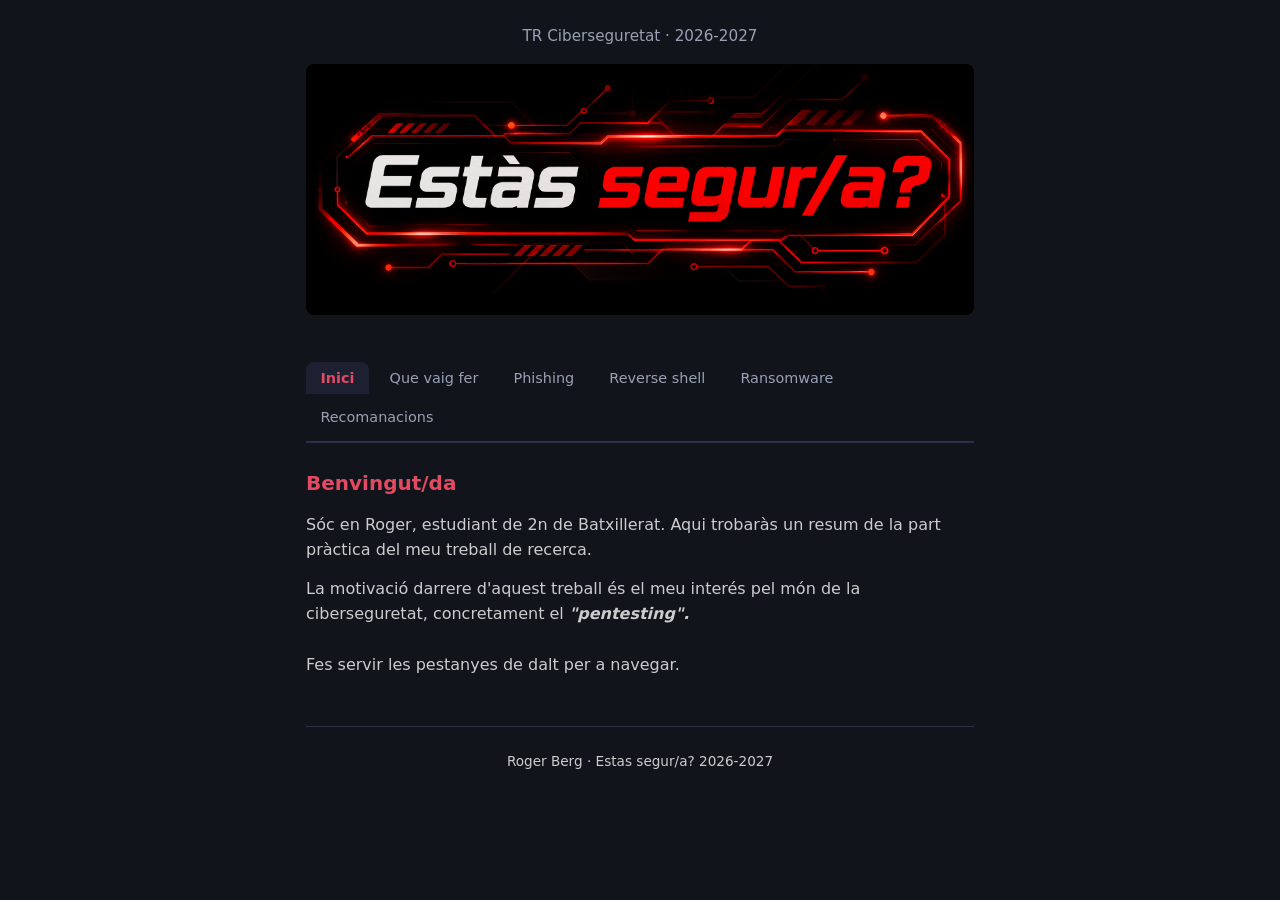
==== index.html @ d65637b3 "Update index.html" ====
<!DOCTYPE html>
<html lang="es">
<head>
  <meta charset="UTF-8">
  <meta name="viewport" content="width=device-width, initial-scale=1.0">
  <title>Estas segur/a?</title>
  <link rel="stylesheet" href="styles.css">
</head>
<body>
  <header>
    <p class="subtitulo"> TR Ciberseguretat · 2026-2027</p>
    <!--<h1><u>Estas segur/a?</u></h1>-->
    <a href="#inici" class="logo-inici">
      <img src="¿Estàs segur_a_.png" alt="Estàs segur/a? - Inici">
    </a>
  </header>

  <nav class="tabs" aria-label="Pestañas">
    <button class="tab activo" data-tab="inici">Inici</button>
    <button class="tab" data-tab="que">Que vaig fer</button>
    <button class="tab" data-tab="phishing">Phishing</button>
    <button class="tab" data-tab="rev">Reverse shell</button>
    <button class="tab" data-tab="ransom">Ransomware</button>
    <button class="tab" data-tab="recomano">Recomanacions</button>
  </nav>

  <main>
    <section id="inici" class="panel activo">
      <h2>Benvingut/da</h2>
      <p>Sóc en Roger, estudiant de 2n de Batxillerat. Aqui trobaràs un resum de la part pràctica del meu treball de recerca.</p>
      <p>La motivació darrere d'aquest treball és el meu interés pel món de la ciberseguretat, concretament el <i><b>"pentesting".</b></i></p>
      <br>
      <p>Fes servir les pestanyes de dalt per a navegar.</p>
    </section>

    <section id="que" class="panel">
      <h2>Que vaig fer?</h2>
      <p>Abans de començar el treball de recerca vaig estar utilitzat diverses distribucions de Linux en mode <i><b>"live boot"</b></i>. Les meves primeres distribucions van ser Kali i Parrot, les quals tenen un gran renom en el món de la ciberseguretat, però finalment, vaig decidir instalar Arch com a sistema operatiu natiu a un ordinador.</p>
      <br>
      <p>Una vegada començat el treball, vaig fer una extensa recerca sobre diferents vulnerabilitats i <i><b>malwares</b></i> per a analitzar en el meu propi equip d'una forma controlada.</p>
      <p>Al realitzar les proves en els meus dispositius personals, la meva màxima prioritat era conèixer l'avast de les eines utilitzades</p>
      <!-- <img src="imagenes/foto.jpg" alt="Descripción"> -->
    </section>

    <section id="phishing" class="panel">
      <h2>Phishing</h2>
      <p>El <b><i>phishing</i></b> és un tipus de cibertac amb moltes variants. Totes elles tenen el mateix vector d'atac: l'enginyeria social.</p>
      <p>Aquest tipus de ciberatac es pot realitzar mitjançant correu electrònic, <b><i>SMS</i></b>... L'objectiu de l'atacant sol ser induïr a l'usuari mitjançant manipulacions a entrar dins d'un enllaç, descarregar arxius...</p>
      <br>
      <p>Aquesta auditoria va ser l'espina central del meu <b><i>TR</i></b>, ja que, tant l'introducció dels arxius a la màquina víctima com l'inducció a l'usuari per que proporcionés les seves credencials les vaig fer mitjançant <b><i>phishing</i></b> per correu electrònic. </p>
      <p>L'exemple més clar de <b><i>phishing</i></b>, però, és el del panell d'inici de sessió. És per aixó que vaig fer una recerca d'eines que em permetéssin fer aquest tipus d'auditories d'una forma fàcil. Gràcies a aquesta recerca vaig trobar l'eina <b><i>Zphisher</i></b>.</p>
      <img src="imgPhishing01.png" alt="foto-phishing-1" class="foto-prova"> 
      <p>Aquesta eina permet desplegar temporalment una pàgina web que imiti el panell d'inici de sessió de diferents pàgines web bancàries, de reds socials... L'objectiu principal d'aquesta eina és la recolecció de credencials, però, a més d'aixó, l'eina també és capaç d'agafar la direcció <b><i>IPv4</i></b> de l'usuari, cosa que permet la geolocalització de la màquina víctima si aquesta s'introdueix a qualsevol pàgina web com "<b><i>IP Tracker</i></b>".</p>        
      <img src="imgPhishing02.png" alt="foto-phishing-2" class="foto-prova"> 
    </section>


    
    <section id="rev" class="panel">
      <h2>Reverse shell</h2>  
      <p>Per a aquesta auditoria vaig infectar el meu equip personal amb una <b><i>reverse shell</i></b>. Aquesta va estar programada exclusivament en python i per a programar-la em vaig basar en un video del "<b><i>S4vitar</i></b>" però una vegada acabada, vaig pensar en possibles modificacions pel programa. En aquell moment se'm va ocòrrer la idea de fer que, a part d'enviar una connexió a la màquina atacant, que el programa recavés informació de l'equip infectat com ara el <b><i>SO</i></b>, la versió d'aquest, l'arquitectura del processador...</p>
      <p>Durant l'auditoria em vaig trobar amb diversos problemes, entre els quals estàven l'antivirus de Windows, i la limitació que pateix i patia el programa per a operar fora de xarxes locals.</p>
      <br>
      <p>L'infecció era bastant senzilla, una vegada l'usuari obria el programari maliciós, l'arxiu feia enviar una connexió cap a la màquina atacant, la direcció <b><i>IP</i></b> de la qual estava <b><i>hardcoded</i></b>. Una vegada establerta la connexió, l'equip enviava a la màquina víctima l'informació esmentada al paràgraf anterior i obria una consola <b><i>cmd</i></b> en segon plà la qual podia se controlada amb màxims privilegis per la màquina atacant.</p>
    </section>

    <section id="ransom" class="panel">
      <h2>Ransomware</h2>
      <p>Aquesta auditoria va consistir en una infecció al meu propi equip mitjançant una versió educativa d'un <b><i>ransomware</i></b> la qual apuntava a una ruta concreta i una extensió d'arxiu específica. Es van prendre tals mesures de seguretat ja que la màquina víctima va ser el meu propi ordinador.</p>
      <img src="imgRansom.png" alt="foto-ransom-1" class="foto-prova"> 
      <br>
      <p>Els objectius d'aquesta auditoria van ser els següents:</p>
      <ol>
          <li style="margin-left: 30px;">Comprovar la dificultat de la creació d'un <b><i>ransomware</i></b></li>
          <li style="margin-left: 30px;">Analitzar l'impacte d'un <b><i>ransomware</i></b></li>
          <li style="margin-left: 30px;">Analitzar algun sistema de protecció contra <b><i>ransomware</i></b> i altres tipus de <b><i>malware</i></b></li>
      </ol>
      <br>
      <p>Una vegada executat l'arxiu, al ser una versió educativa que no pretenia ser una còpia exacta d'un <b><i>ransomware</i></b> real, l'arxiu demanava mitjançant un <b><i>input</i></b> de tipus <b><i>string</i></b> la ruta absoluta dels arxius a encriptar.</p>
      <p>Al introduïr la ruta absoluta dels arxius a encriptar, l'arxiu procedia a crear nous arxius amb el contingut dels antics encriptat i eliminava els arxius originals i, seguidament, proporcionava la <b><i>key</i></b> per consola per a poder revertir el procés posteriorment.</p>
     <img src="imgRansom2.png" alt="foto-ransom-2" class="foto-prova"> 
     <p>Avans de realitzar l'auditoria vaig preparar l'entorn amb la carpeta objectiu i diversos arxius amb extensió "<b><i>.txt</i></b>" en els que havia contrasenyes(falses) i altres continguts suposadament privats.</p>
     <img src="imgRansom3.png" alt="foto-ransom-3" class="foto-prova"> 
     <p>Finalment, al acabar tot el procés, quedava l'arxiu "<b><i>.txt.locked</i></b>" el qual contenia una cadena de caràcters il·legible degut al xifrat simètric "<b><i>fernet</i></b>".</p>
     <img src="imgRansom4.png" alt="foto-ransom-4" class="foto-prova"> 
    </section>

    <section id="recomano" class="panel">
      <h2>Què recomano</h2>
      <ul>
        <li>Contrasenyes</li>
          <ol>
            <li style="margin-left: 30px;">Utilitzar contrasenyes robustes</li>
            <li style="margin-left: 30px;">Canviar cada cert temps les teves contrasenyes</li>
            <li style="margin-left: 30px;">Utilitzar gestors de contrasenyes. (EL DE GOOGLE NO!)</li>
            <li style="margin-left: 30px;">Activar el 2FA</li>
          </ol>
      </ul>
    </section>
  </main>

  <footer>
    <p>Roger Berg · Estas segur/a? 2026-2027</p>
  </footer>

  <script src="script.js"></script>
</body>
</html>
---- styles.css ----
* { box-sizing: border-box; margin: 0; padding: 0; }

body {
  font-family: system-ui, sans-serif;
  background: #12141c;
  color: #ece8e1;
  line-height: 1.6;
  padding: 1.5rem 1rem 2rem;
  max-width: 700px;
  margin: 0 auto;
}

header { text-align: center; margin-bottom: 1.5rem; }
h1 { font-size: 1.8rem; margin-top: 0.2rem; }
.subtitulo { color: #9aa0b4; font-size: 0.95rem; }

.tabs {
  display: flex;
  flex-wrap: wrap;
  gap: 0.4rem;
  margin-bottom: 1.5rem;
  border-bottom: 2px solid #2a3148;
  padding-bottom: 0.5rem;
}

.tab {
  background: transparent;
  border: none;
  color: #9aa0b4;
  font-size: 0.9rem;
  padding: 0.5rem 0.9rem;
  border-radius: 8px 8px 0 0;
  cursor: pointer;
  font-family: inherit;
}

.tab:hover { color: #e24a62; background: #1c2030; }
.tab.activo { background: #1c2030; color: #e24a62; font-weight: 600; }

.panel { display: none; }
.panel.activo { display: block; }

h2 { font-size: 1.25rem; color: #e24a62; margin-bottom: 0.8rem; }
p, li { color: #ccc; }
p + p { margin-top: 0.8rem; }
ul { padding-left: 1.3rem; }
li { margin-bottom: 0.5rem; }
img { max-width: 100%; border-radius: 8px; margin: 1rem 0; }

.resultados {
  display: flex;
  flex-wrap: wrap;
  gap: 1rem;
  margin-top: 1rem;
}

.caja {
  background: #1c2030;
  border-radius: 10px;
  padding: 1.2rem;
  flex: 1;
  min-width: 140px;
  text-align: center;
}

.numero {
  display: block;
  font-size: 2rem;
  font-weight: 700;
  color: #e24a62;
  margin-bottom: 0.3rem;
}

.caja p { font-size: 0.85rem; color: #aaa; }

footer {
  text-align: center;
  margin-top: 3rem;
  padding-top: 1.5rem;
  border-top: 1px solid #2a3148;
  color: #777;
  font-size: 0.85rem;
}

.foto-prova {
  width:500px;
  height:auto;
  border-radius:5%;
  object-fit: cover;
}

@media (max-width: 500px) {
  .resultados { flex-direction: column; }
  .tab { font-size: 0.8rem; padding: 0.4rem 0.6rem; }
}
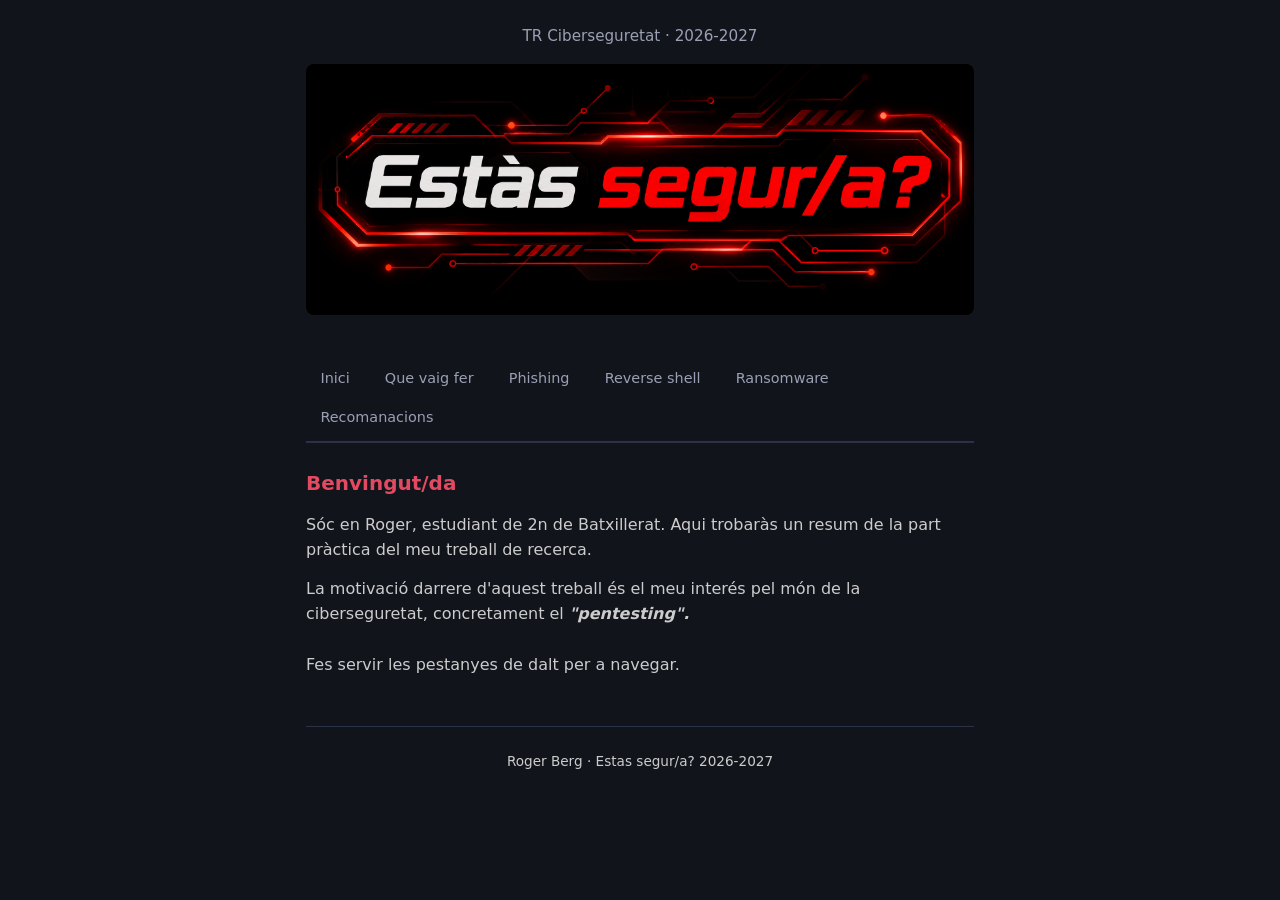
==== commit e232c35f: "Update index.html" ====
--- a/index.html
+++ b/index.html
@@ -10,7 +10,7 @@
   <header>
     <p class="subtitulo"> TR Ciberseguretat · 2026-2027</p>
     <!--<h1><u>Estas segur/a?</u></h1>-->
-    <a href="#inici" class="logo-inici">
+    <a href="#inici" class="logo-inici" data-tab:"inici">
       <img src="¿Estàs segur_a_.png" alt="Estàs segur/a? - Inici">
     </a>
   </header>
@@ -25,7 +25,7 @@
   </nav>
 
   <main>
-    <section id="inici" class="panel activo">
+    <section id="inici" class="panell actiu">
       <h2>Benvingut/da</h2>
       <p>Sóc en Roger, estudiant de 2n de Batxillerat. Aqui trobaràs un resum de la part pràctica del meu treball de recerca.</p>
       <p>La motivació darrere d'aquest treball és el meu interés pel món de la ciberseguretat, concretament el <i><b>"pentesting".</b></i></p>
--- a/styles.css
+++ b/styles.css
@@ -35,10 +35,10 @@
 }
 
 .tab:hover { color: #e24a62; background: #1c2030; }
-.tab.activo { background: #1c2030; color: #e24a62; font-weight: 600; }
+.tab.actiu { background: #1c2030; color: #e24a62; font-weight: 600; }
 
 .panel { display: none; }
-.panel.activo { display: block; }
+.panel.actiu { display: block; }
 
 h2 { font-size: 1.25rem; color: #e24a62; margin-bottom: 0.8rem; }
 p, li { color: #ccc; }
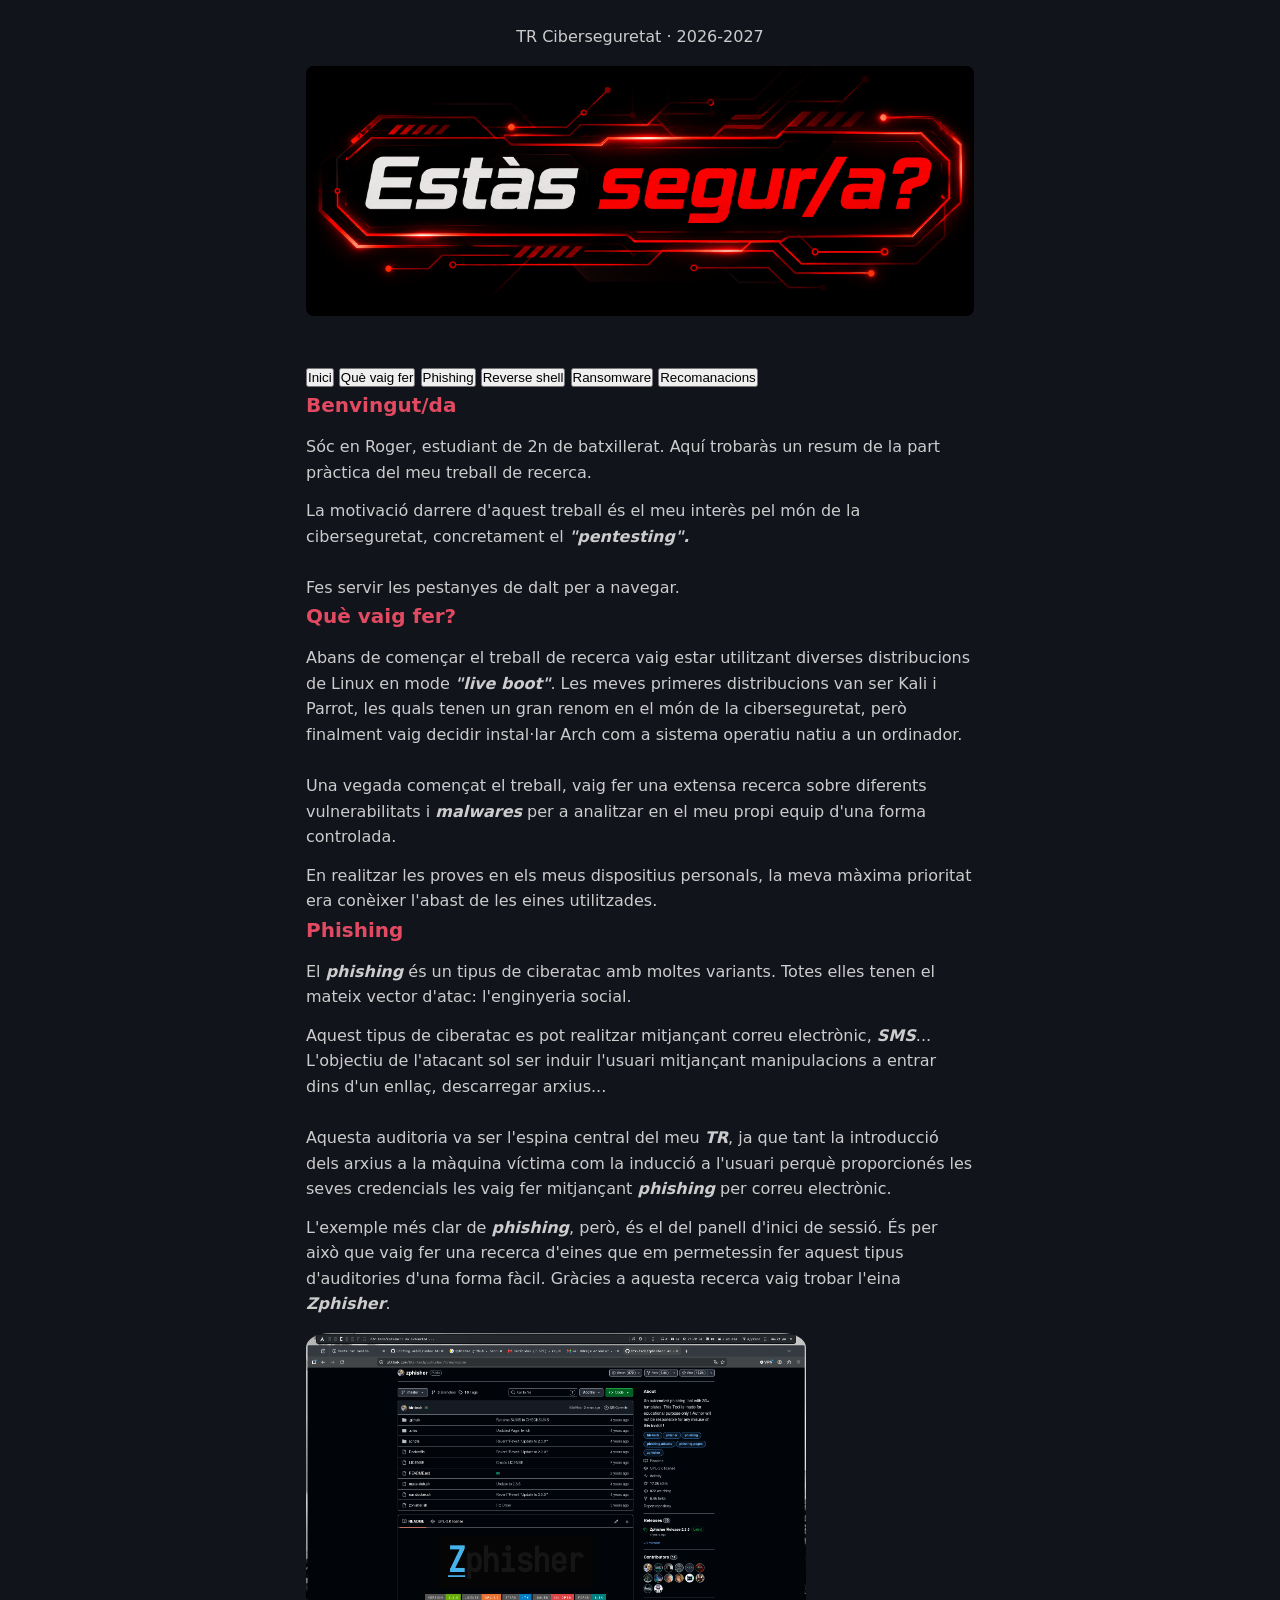
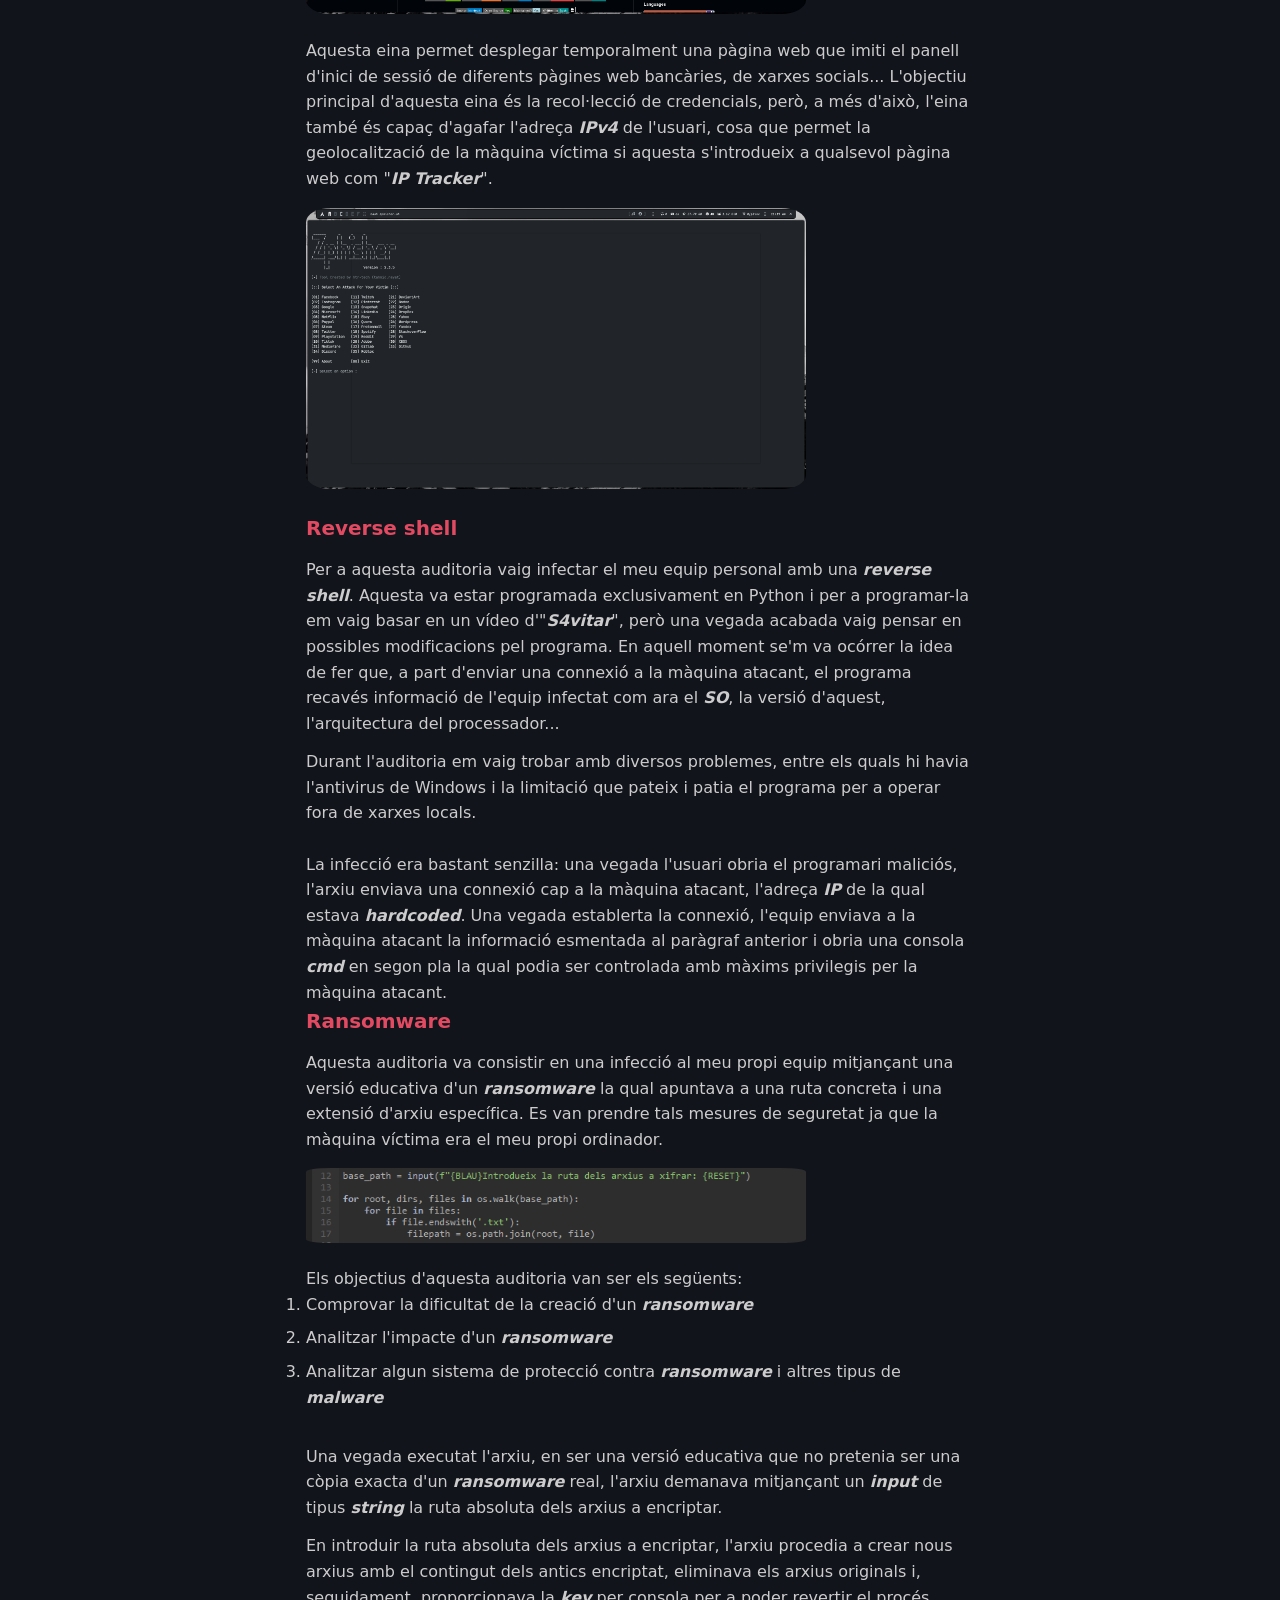
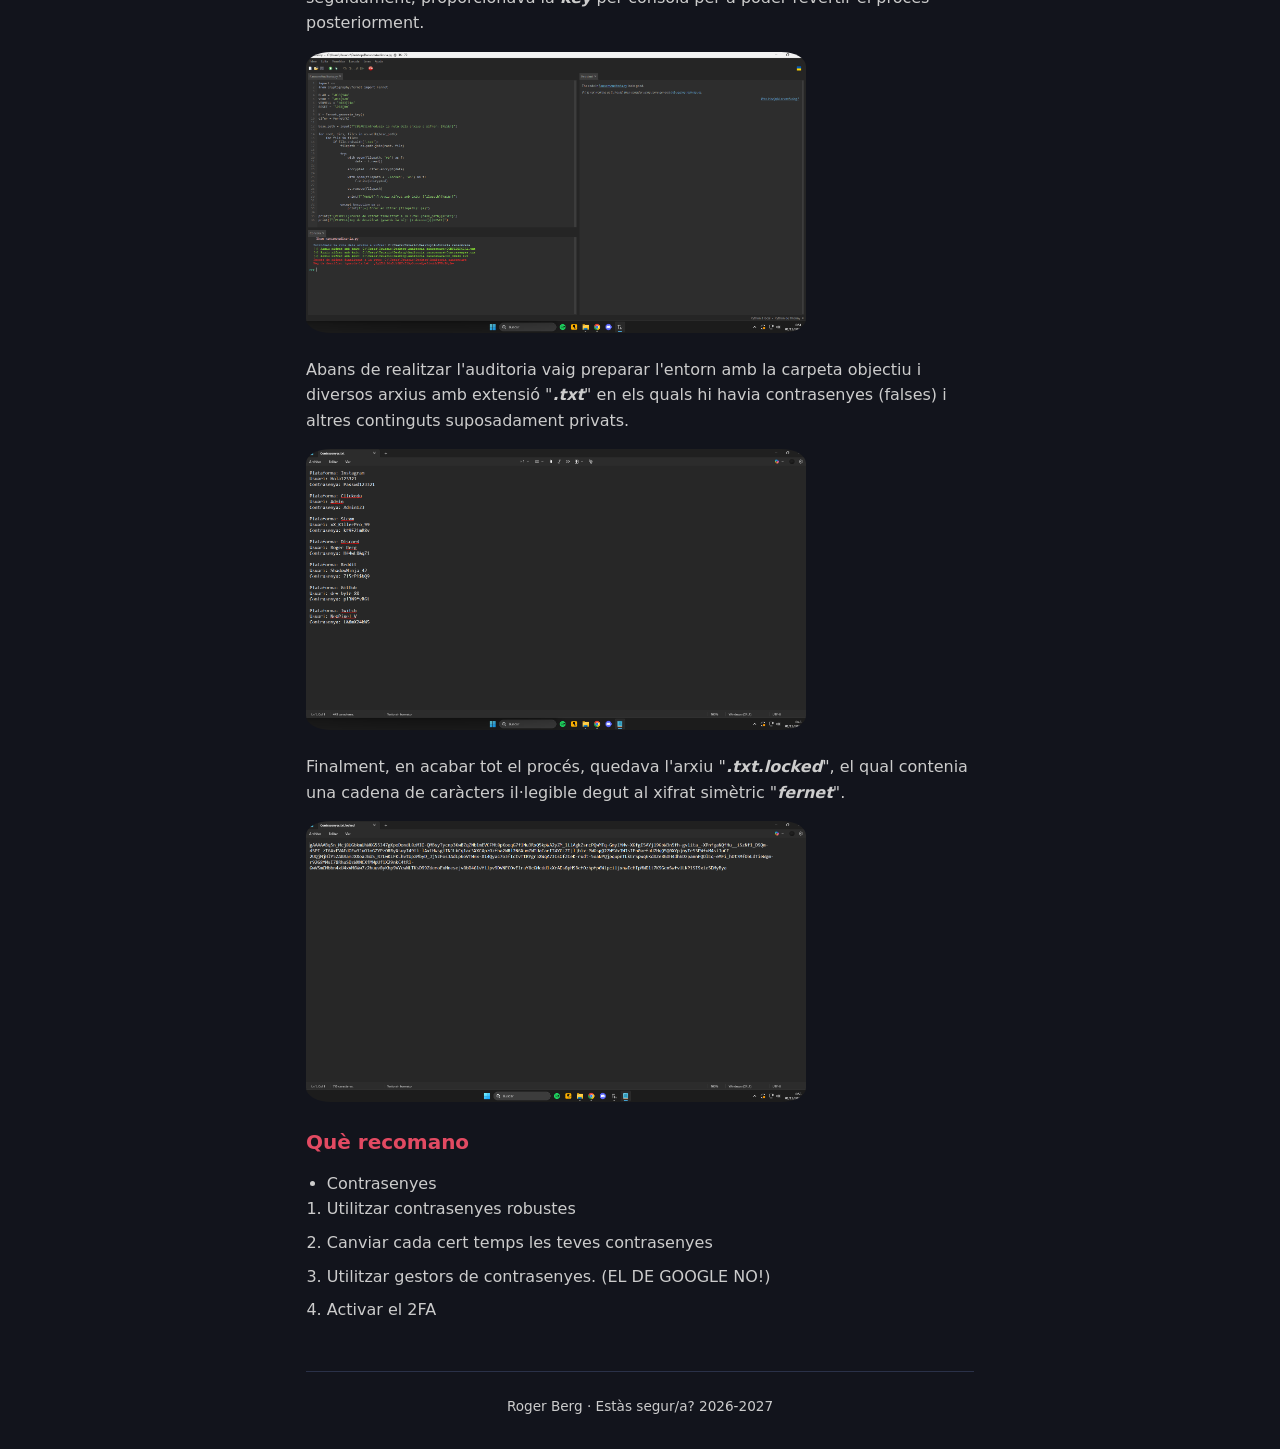
==== commit 28d0fdfa: "Update index.html" ====
--- a/index.html
+++ b/index.html
@@ -1,106 +1,103 @@
 <!DOCTYPE html>
-<html lang="es">
+<html lang="ca">
 <head>
   <meta charset="UTF-8">
   <meta name="viewport" content="width=device-width, initial-scale=1.0">
-  <title>Estas segur/a?</title>
+  <title>Estàs segur/a?</title>
   <link rel="stylesheet" href="styles.css">
 </head>
 <body>
   <header>
-    <p class="subtitulo"> TR Ciberseguretat · 2026-2027</p>
-    <!--<h1><u>Estas segur/a?</u></h1>-->
-    <a href="#inici" class="logo-inici" data-tab:"inici">
+    <p class="subtitol">TR Ciberseguretat · 2026-2027</p>
+    <a href="#inici" class="logo-inici" data-tab="inici">
       <img src="¿Estàs segur_a_.png" alt="Estàs segur/a? - Inici">
     </a>
   </header>
 
-  <nav class="tabs" aria-label="Pestañas">
-    <button class="tab activo" data-tab="inici">Inici</button>
-    <button class="tab" data-tab="que">Que vaig fer</button>
-    <button class="tab" data-tab="phishing">Phishing</button>
-    <button class="tab" data-tab="rev">Reverse shell</button>
-    <button class="tab" data-tab="ransom">Ransomware</button>
-    <button class="tab" data-tab="recomano">Recomanacions</button>
+  <nav class="pestanyes" aria-label="Pestanyes">
+    <button type="button" class="pestanya activa" data-tab="inici">Inici</button>
+    <button type="button" class="pestanya" data-tab="que">Què vaig fer</button>
+    <button type="button" class="pestanya" data-tab="phishing">Phishing</button>
+    <button type="button" class="pestanya" data-tab="rev">Reverse shell</button>
+    <button type="button" class="pestanya" data-tab="ransom">Ransomware</button>
+    <button type="button" class="pestanya" data-tab="recomano">Recomanacions</button>
   </nav>
 
   <main>
     <section id="inici" class="panell actiu">
       <h2>Benvingut/da</h2>
-      <p>Sóc en Roger, estudiant de 2n de Batxillerat. Aqui trobaràs un resum de la part pràctica del meu treball de recerca.</p>
-      <p>La motivació darrere d'aquest treball és el meu interés pel món de la ciberseguretat, concretament el <i><b>"pentesting".</b></i></p>
+      <p>Sóc en Roger, estudiant de 2n de batxillerat. Aquí trobaràs un resum de la part pràctica del meu treball de recerca.</p>
+      <p>La motivació darrere d'aquest treball és el meu interès pel món de la ciberseguretat, concretament el <b><i>"pentesting".</i></b></p>
       <br>
       <p>Fes servir les pestanyes de dalt per a navegar.</p>
     </section>
 
-    <section id="que" class="panel">
-      <h2>Que vaig fer?</h2>
-      <p>Abans de començar el treball de recerca vaig estar utilitzat diverses distribucions de Linux en mode <i><b>"live boot"</b></i>. Les meves primeres distribucions van ser Kali i Parrot, les quals tenen un gran renom en el món de la ciberseguretat, però finalment, vaig decidir instalar Arch com a sistema operatiu natiu a un ordinador.</p>
+    <section id="que" class="panell">
+      <h2>Què vaig fer?</h2>
+      <p>Abans de començar el treball de recerca vaig estar utilitzant diverses distribucions de Linux en mode <b><i>"live boot"</i></b>. Les meves primeres distribucions van ser Kali i Parrot, les quals tenen un gran renom en el món de la ciberseguretat, però finalment vaig decidir instal·lar Arch com a sistema operatiu natiu a un ordinador.</p>
       <br>
-      <p>Una vegada començat el treball, vaig fer una extensa recerca sobre diferents vulnerabilitats i <i><b>malwares</b></i> per a analitzar en el meu propi equip d'una forma controlada.</p>
-      <p>Al realitzar les proves en els meus dispositius personals, la meva màxima prioritat era conèixer l'avast de les eines utilitzades</p>
-      <!-- <img src="imagenes/foto.jpg" alt="Descripción"> -->
+      <p>Una vegada començat el treball, vaig fer una extensa recerca sobre diferents vulnerabilitats i <b><i>malwares</i></b> per a analitzar en el meu propi equip d'una forma controlada.</p>
+      <p>En realitzar les proves en els meus dispositius personals, la meva màxima prioritat era conèixer l'abast de les eines utilitzades.</p>
     </section>
 
-    <section id="phishing" class="panel">
+    <section id="phishing" class="panell">
       <h2>Phishing</h2>
-      <p>El <b><i>phishing</i></b> és un tipus de cibertac amb moltes variants. Totes elles tenen el mateix vector d'atac: l'enginyeria social.</p>
-      <p>Aquest tipus de ciberatac es pot realitzar mitjançant correu electrònic, <b><i>SMS</i></b>... L'objectiu de l'atacant sol ser induïr a l'usuari mitjançant manipulacions a entrar dins d'un enllaç, descarregar arxius...</p>
+      <p>El <b><i>phishing</i></b> és un tipus de ciberatac amb moltes variants. Totes elles tenen el mateix vector d'atac: l'enginyeria social.</p>
+      <p>Aquest tipus de ciberatac es pot realitzar mitjançant correu electrònic, <b><i>SMS</i></b>... L'objectiu de l'atacant sol ser induir l'usuari mitjançant manipulacions a entrar dins d'un enllaç, descarregar arxius...</p>
       <br>
-      <p>Aquesta auditoria va ser l'espina central del meu <b><i>TR</i></b>, ja que, tant l'introducció dels arxius a la màquina víctima com l'inducció a l'usuari per que proporcionés les seves credencials les vaig fer mitjançant <b><i>phishing</i></b> per correu electrònic. </p>
-      <p>L'exemple més clar de <b><i>phishing</i></b>, però, és el del panell d'inici de sessió. És per aixó que vaig fer una recerca d'eines que em permetéssin fer aquest tipus d'auditories d'una forma fàcil. Gràcies a aquesta recerca vaig trobar l'eina <b><i>Zphisher</i></b>.</p>
-      <img src="imgPhishing01.png" alt="foto-phishing-1" class="foto-prova"> 
-      <p>Aquesta eina permet desplegar temporalment una pàgina web que imiti el panell d'inici de sessió de diferents pàgines web bancàries, de reds socials... L'objectiu principal d'aquesta eina és la recolecció de credencials, però, a més d'aixó, l'eina també és capaç d'agafar la direcció <b><i>IPv4</i></b> de l'usuari, cosa que permet la geolocalització de la màquina víctima si aquesta s'introdueix a qualsevol pàgina web com "<b><i>IP Tracker</i></b>".</p>        
-      <img src="imgPhishing02.png" alt="foto-phishing-2" class="foto-prova"> 
+      <p>Aquesta auditoria va ser l'espina central del meu <b><i>TR</i></b>, ja que tant la introducció dels arxius a la màquina víctima com la inducció a l'usuari perquè proporcionés les seves credencials les vaig fer mitjançant <b><i>phishing</i></b> per correu electrònic.</p>
+      <p>L'exemple més clar de <b><i>phishing</i></b>, però, és el del panell d'inici de sessió. És per això que vaig fer una recerca d'eines que em permetessin fer aquest tipus d'auditories d'una forma fàcil. Gràcies a aquesta recerca vaig trobar l'eina <b><i>Zphisher</i></b>.</p>
+      <img src="imgPhishing01.png" alt="foto-phishing-1" class="foto-prova">
+      <p>Aquesta eina permet desplegar temporalment una pàgina web que imiti el panell d'inici de sessió de diferents pàgines web bancàries, de xarxes socials... L'objectiu principal d'aquesta eina és la recol·lecció de credencials, però, a més d'això, l'eina també és capaç d'agafar l'adreça <b><i>IPv4</i></b> de l'usuari, cosa que permet la geolocalització de la màquina víctima si aquesta s'introdueix a qualsevol pàgina web com "<b><i>IP Tracker</i></b>".</p>
+      <img src="imgPhishing02.png" alt="foto-phishing-2" class="foto-prova">
     </section>
 
-
-    
-    <section id="rev" class="panel">
-      <h2>Reverse shell</h2>  
-      <p>Per a aquesta auditoria vaig infectar el meu equip personal amb una <b><i>reverse shell</i></b>. Aquesta va estar programada exclusivament en python i per a programar-la em vaig basar en un video del "<b><i>S4vitar</i></b>" però una vegada acabada, vaig pensar en possibles modificacions pel programa. En aquell moment se'm va ocòrrer la idea de fer que, a part d'enviar una connexió a la màquina atacant, que el programa recavés informació de l'equip infectat com ara el <b><i>SO</i></b>, la versió d'aquest, l'arquitectura del processador...</p>
-      <p>Durant l'auditoria em vaig trobar amb diversos problemes, entre els quals estàven l'antivirus de Windows, i la limitació que pateix i patia el programa per a operar fora de xarxes locals.</p>
+    <section id="rev" class="panell">
+      <h2>Reverse shell</h2>
+      <p>Per a aquesta auditoria vaig infectar el meu equip personal amb una <b><i>reverse shell</i></b>. Aquesta va estar programada exclusivament en Python i per a programar-la em vaig basar en un vídeo d'"<b><i>S4vitar</i></b>", però una vegada acabada vaig pensar en possibles modificacions pel programa. En aquell moment se'm va ocórrer la idea de fer que, a part d'enviar una connexió a la màquina atacant, el programa recavés informació de l'equip infectat com ara el <b><i>SO</i></b>, la versió d'aquest, l'arquitectura del processador...</p>
+      <p>Durant l'auditoria em vaig trobar amb diversos problemes, entre els quals hi havia l'antivirus de Windows i la limitació que pateix i patia el programa per a operar fora de xarxes locals.</p>
       <br>
-      <p>L'infecció era bastant senzilla, una vegada l'usuari obria el programari maliciós, l'arxiu feia enviar una connexió cap a la màquina atacant, la direcció <b><i>IP</i></b> de la qual estava <b><i>hardcoded</i></b>. Una vegada establerta la connexió, l'equip enviava a la màquina víctima l'informació esmentada al paràgraf anterior i obria una consola <b><i>cmd</i></b> en segon plà la qual podia se controlada amb màxims privilegis per la màquina atacant.</p>
+      <p>La infecció era bastant senzilla: una vegada l'usuari obria el programari maliciós, l'arxiu enviava una connexió cap a la màquina atacant, l'adreça <b><i>IP</i></b> de la qual estava <b><i>hardcoded</i></b>. Una vegada establerta la connexió, l'equip enviava a la màquina atacant la informació esmentada al paràgraf anterior i obria una consola <b><i>cmd</i></b> en segon pla la qual podia ser controlada amb màxims privilegis per la màquina atacant.</p>
     </section>
 
-    <section id="ransom" class="panel">
+    <section id="ransom" class="panell">
       <h2>Ransomware</h2>
-      <p>Aquesta auditoria va consistir en una infecció al meu propi equip mitjançant una versió educativa d'un <b><i>ransomware</i></b> la qual apuntava a una ruta concreta i una extensió d'arxiu específica. Es van prendre tals mesures de seguretat ja que la màquina víctima va ser el meu propi ordinador.</p>
-      <img src="imgRansom.png" alt="foto-ransom-1" class="foto-prova"> 
+      <p>Aquesta auditoria va consistir en una infecció al meu propi equip mitjançant una versió educativa d'un <b><i>ransomware</i></b> la qual apuntava a una ruta concreta i una extensió d'arxiu específica. Es van prendre tals mesures de seguretat ja que la màquina víctima era el meu propi ordinador.</p>
+      <img src="imgRansom.png" alt="foto-ransom-1" class="foto-prova">
       <br>
       <p>Els objectius d'aquesta auditoria van ser els següents:</p>
       <ol>
-          <li style="margin-left: 30px;">Comprovar la dificultat de la creació d'un <b><i>ransomware</i></b></li>
-          <li style="margin-left: 30px;">Analitzar l'impacte d'un <b><i>ransomware</i></b></li>
-          <li style="margin-left: 30px;">Analitzar algun sistema de protecció contra <b><i>ransomware</i></b> i altres tipus de <b><i>malware</i></b></li>
+        <li>Comprovar la dificultat de la creació d'un <b><i>ransomware</i></b></li>
+        <li>Analitzar l'impacte d'un <b><i>ransomware</i></b></li>
+        <li>Analitzar algun sistema de protecció contra <b><i>ransomware</i></b> i altres tipus de <b><i>malware</i></b></li>
       </ol>
       <br>
-      <p>Una vegada executat l'arxiu, al ser una versió educativa que no pretenia ser una còpia exacta d'un <b><i>ransomware</i></b> real, l'arxiu demanava mitjançant un <b><i>input</i></b> de tipus <b><i>string</i></b> la ruta absoluta dels arxius a encriptar.</p>
-      <p>Al introduïr la ruta absoluta dels arxius a encriptar, l'arxiu procedia a crear nous arxius amb el contingut dels antics encriptat i eliminava els arxius originals i, seguidament, proporcionava la <b><i>key</i></b> per consola per a poder revertir el procés posteriorment.</p>
-     <img src="imgRansom2.png" alt="foto-ransom-2" class="foto-prova"> 
-     <p>Avans de realitzar l'auditoria vaig preparar l'entorn amb la carpeta objectiu i diversos arxius amb extensió "<b><i>.txt</i></b>" en els que havia contrasenyes(falses) i altres continguts suposadament privats.</p>
-     <img src="imgRansom3.png" alt="foto-ransom-3" class="foto-prova"> 
-     <p>Finalment, al acabar tot el procés, quedava l'arxiu "<b><i>.txt.locked</i></b>" el qual contenia una cadena de caràcters il·legible degut al xifrat simètric "<b><i>fernet</i></b>".</p>
-     <img src="imgRansom4.png" alt="foto-ransom-4" class="foto-prova"> 
+      <p>Una vegada executat l'arxiu, en ser una versió educativa que no pretenia ser una còpia exacta d'un <b><i>ransomware</i></b> real, l'arxiu demanava mitjançant un <b><i>input</i></b> de tipus <b><i>string</i></b> la ruta absoluta dels arxius a encriptar.</p>
+      <p>En introduir la ruta absoluta dels arxius a encriptar, l'arxiu procedia a crear nous arxius amb el contingut dels antics encriptat, eliminava els arxius originals i, seguidament, proporcionava la <b><i>key</i></b> per consola per a poder revertir el procés posteriorment.</p>
+      <img src="imgRansom2.png" alt="foto-ransom-2" class="foto-prova">
+      <p>Abans de realitzar l'auditoria vaig preparar l'entorn amb la carpeta objectiu i diversos arxius amb extensió "<b><i>.txt</i></b>" en els quals hi havia contrasenyes (falses) i altres continguts suposadament privats.</p>
+      <img src="imgRansom3.png" alt="foto-ransom-3" class="foto-prova">
+      <p>Finalment, en acabar tot el procés, quedava l'arxiu "<b><i>.txt.locked</i></b>", el qual contenia una cadena de caràcters il·legible degut al xifrat simètric "<b><i>fernet</i></b>".</p>
+      <img src="imgRansom4.png" alt="foto-ransom-4" class="foto-prova">
     </section>
 
-    <section id="recomano" class="panel">
+    <section id="recomano" class="panell">
       <h2>Què recomano</h2>
       <ul>
-        <li>Contrasenyes</li>
+        <li>Contrasenyes
           <ol>
-            <li style="margin-left: 30px;">Utilitzar contrasenyes robustes</li>
-            <li style="margin-left: 30px;">Canviar cada cert temps les teves contrasenyes</li>
-            <li style="margin-left: 30px;">Utilitzar gestors de contrasenyes. (EL DE GOOGLE NO!)</li>
-            <li style="margin-left: 30px;">Activar el 2FA</li>
+            <li>Utilitzar contrasenyes robustes</li>
+            <li>Canviar cada cert temps les teves contrasenyes</li>
+            <li>Utilitzar gestors de contrasenyes. (EL DE GOOGLE NO!)</li>
+            <li>Activar el 2FA</li>
           </ol>
+        </li>
       </ul>
     </section>
   </main>
 
   <footer>
-    <p>Roger Berg · Estas segur/a? 2026-2027</p>
+    <p>Roger Berg · Estàs segur/a? 2026-2027</p>
   </footer>
 
   <script src="script.js"></script>
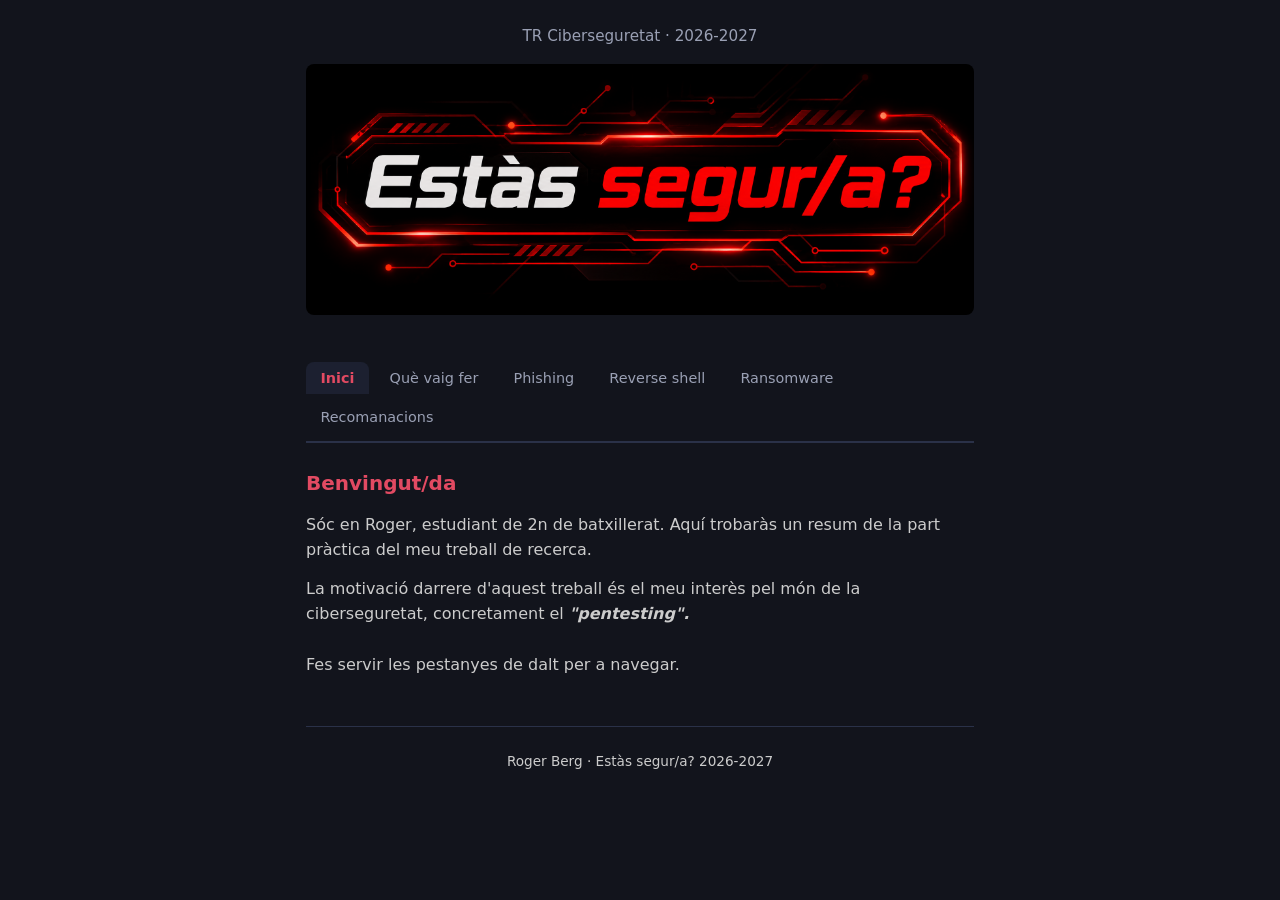
==== commit 28ed0a1e: "Update index.html" ====
--- a/index.html
+++ b/index.html
@@ -37,7 +37,8 @@
       <p>Abans de començar el treball de recerca vaig estar utilitzant diverses distribucions de Linux en mode <b><i>"live boot"</i></b>. Les meves primeres distribucions van ser Kali i Parrot, les quals tenen un gran renom en el món de la ciberseguretat, però finalment vaig decidir instal·lar Arch com a sistema operatiu natiu a un ordinador.</p>
       <br>
       <p>Una vegada començat el treball, vaig fer una extensa recerca sobre diferents vulnerabilitats i <b><i>malwares</i></b> per a analitzar en el meu propi equip d'una forma controlada.</p>
-      <p>En realitzar les proves en els meus dispositius personals, la meva màxima prioritat era conèixer l'abast de les eines utilitzades.</p>
+      <p>En realitzar les proves en els meus dispositius personals, la meva màxima prioritat era conèixer l'abast de les eines utilitzades, ja que no podia posar en perill el meu ordinador personal.</p>
+      <p>Vaig fer probes amb <i><b>apk</b></i>'s malicioses, les quals permetien un cert control sobre el dispositiu infectat arribant a geolocalitzar-lo entre altres coses. També vaig fer probes amb <i><b>pdf</b></i>'s maliciosos els quals aprofitaven una vulnerabilitat d'una versió antiga d'adobe acrobat reader, però la versió que tenia al meu equip personal era massa nova i em va servir per comprovar que la vulnerabilitat havia estat arreglada fa temps.</p>
     </section>
 
     <section id="phishing" class="panell">
--- a/styles.css
+++ b/styles.css
@@ -1,4 +1,8 @@
-* { box-sizing: border-box; margin: 0; padding: 0; }
+* {
+  box-sizing: border-box;
+  margin: 0;
+  padding: 0;
+}
 
 body {
   font-family: system-ui, sans-serif;
@@ -10,11 +14,22 @@
   margin: 0 auto;
 }
 
-header { text-align: center; margin-bottom: 1.5rem; }
-h1 { font-size: 1.8rem; margin-top: 0.2rem; }
-.subtitulo { color: #9aa0b4; font-size: 0.95rem; }
+header {
+  text-align: center;
+  margin-bottom: 1.5rem;
+}
 
-.tabs {
+h1 {
+  font-size: 1.8rem;
+  margin-top: 0.2rem;
+}
+
+.subtitol {
+  color: #9aa0b4;
+  font-size: 0.95rem;
+}
+
+.pestanyes {
   display: flex;
   flex-wrap: wrap;
   gap: 0.4rem;
@@ -23,7 +38,7 @@
   padding-bottom: 0.5rem;
 }
 
-.tab {
+.pestanya {
   background: transparent;
   border: none;
   color: #9aa0b4;
@@ -34,27 +49,64 @@
   font-family: inherit;
 }
 
-.tab:hover { color: #e24a62; background: #1c2030; }
-.tab.actiu { background: #1c2030; color: #e24a62; font-weight: 600; }
+.pestanya:hover {
+  color: #e24a62;
+  background: #1c2030;
+}
 
-.panel { display: none; }
-.panel.actiu { display: block; }
+.pestanya.activa {
+  background: #1c2030;
+  color: #e24a62;
+  font-weight: 600;
+}
 
-h2 { font-size: 1.25rem; color: #e24a62; margin-bottom: 0.8rem; }
-p, li { color: #ccc; }
-p + p { margin-top: 0.8rem; }
-ul { padding-left: 1.3rem; }
-li { margin-bottom: 0.5rem; }
-img { max-width: 100%; border-radius: 8px; margin: 1rem 0; }
+.panell {
+  display: none;
+}
 
-.resultados {
+.panell.actiu {
+  display: block;
+}
+
+h2 {
+  font-size: 1.25rem;
+  color: #e24a62;
+  margin-bottom: 0.8rem;
+}
+
+p,
+li {
+  color: #ccc;
+}
+
+p + p {
+  margin-top: 0.8rem;
+}
+
+ul,
+ol {
+  padding-left: 1.5rem;
+  margin-top: 0.4rem;
+}
+
+li {
+  margin-bottom: 0.5rem;
+}
+
+img {
+  max-width: 100%;
+  border-radius: 8px;
+  margin: 1rem 0;
+}
+
+.resultats {
   display: flex;
   flex-wrap: wrap;
   gap: 1rem;
   margin-top: 1rem;
 }
 
-.caja {
+.caixa {
   background: #1c2030;
   border-radius: 10px;
   padding: 1.2rem;
@@ -71,7 +123,10 @@
   margin-bottom: 0.3rem;
 }
 
-.caja p { font-size: 0.85rem; color: #aaa; }
+.caixa p {
+  font-size: 0.85rem;
+  color: #aaa;
+}
 
 footer {
   text-align: center;
@@ -83,13 +138,20 @@
 }
 
 .foto-prova {
-  width:500px;
-  height:auto;
-  border-radius:5%;
+  max-width: 500px;
+  width: 100%;
+  height: auto;
+  border-radius: 5%;
   object-fit: cover;
 }
 
 @media (max-width: 500px) {
-  .resultados { flex-direction: column; }
-  .tab { font-size: 0.8rem; padding: 0.4rem 0.6rem; }
+  .resultats {
+    flex-direction: column;
+  }
+
+  .pestanya {
+    font-size: 0.8rem;
+    padding: 0.4rem 0.6rem;
+  }
 }
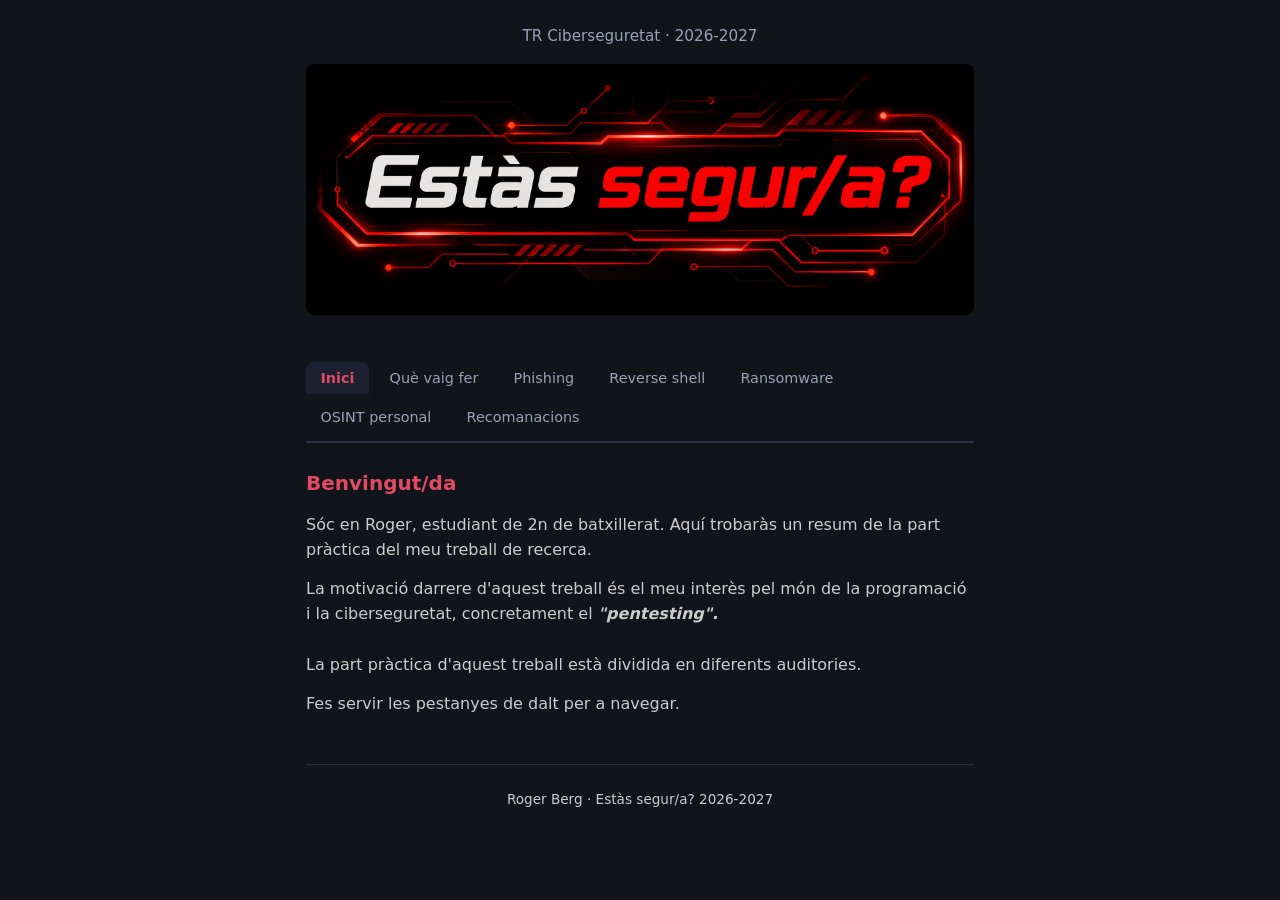
==== commit 94bc0342: "Update index.html" ====
--- a/index.html
+++ b/index.html
@@ -20,6 +20,7 @@
     <button type="button" class="pestanya" data-tab="phishing">Phishing</button>
     <button type="button" class="pestanya" data-tab="rev">Reverse shell</button>
     <button type="button" class="pestanya" data-tab="ransom">Ransomware</button>
+    <button type="button" class="pestanya" data-tab="osint">OSINT personal</button>
     <button type="button" class="pestanya" data-tab="recomano">Recomanacions</button>
   </nav>
 
@@ -27,8 +28,9 @@
     <section id="inici" class="panell actiu">
       <h2>Benvingut/da</h2>
       <p>Sóc en Roger, estudiant de 2n de batxillerat. Aquí trobaràs un resum de la part pràctica del meu treball de recerca.</p>
-      <p>La motivació darrere d'aquest treball és el meu interès pel món de la ciberseguretat, concretament el <b><i>"pentesting".</i></b></p>
+      <p>La motivació darrere d'aquest treball és el meu interès pel món de la programació i la ciberseguretat, concretament el <b><i>"pentesting".</i></b></p>
       <br>
+      <p>La part pràctica d'aquest treball està dividida en diferents auditories.</p>
       <p>Fes servir les pestanyes de dalt per a navegar.</p>
     </section>
 
@@ -38,7 +40,8 @@
       <br>
       <p>Una vegada començat el treball, vaig fer una extensa recerca sobre diferents vulnerabilitats i <b><i>malwares</i></b> per a analitzar en el meu propi equip d'una forma controlada.</p>
       <p>En realitzar les proves en els meus dispositius personals, la meva màxima prioritat era conèixer l'abast de les eines utilitzades, ja que no podia posar en perill el meu ordinador personal.</p>
-      <p>Vaig fer probes amb <i><b>apk</b></i>'s malicioses, les quals permetien un cert control sobre el dispositiu infectat arribant a geolocalitzar-lo entre altres coses. També vaig fer probes amb <i><b>pdf</b></i>'s maliciosos els quals aprofitaven una vulnerabilitat d'una versió antiga d'adobe acrobat reader, però la versió que tenia al meu equip personal era massa nova i em va servir per comprovar que la vulnerabilitat havia estat arreglada fa temps.</p>
+      <p>Vaig fer probes amb <i><b>apk</b></i>'s malicioses, les quals permetien un cert control sobre el dispositiu infectat arribant a geolocalitzar-lo entre altres coses. També vaig fer probes amb <i><b>pdf</b></i>'s maliciosos els quals aprofitaven una vulnerabilitat d'una versió antiga d'adobe acrobat reader, però la versió que tenia al meu equip personal era massa nova i em va servir per comprovar que la vulnerabilitat havia estat arreglada fa temps. Ambdues probes les vaig realitzar amb una eina anomenada <i><b>metasploit</b></i>, que serveix per generar i executar <i><b>exploits</b></i>.</p>
+      <p>Posteriorment vaig fer probes amb l'eina de phishing i els scripts que vaig programar en <i><b>python</b></i> per a les diferents auditories.</p>
     </section>
 
     <section id="phishing" class="panell">
@@ -82,6 +85,9 @@
       <img src="imgRansom4.png" alt="foto-ransom-4" class="foto-prova">
     </section>
 
+    <section id="osint" class="panell">
+      <p>Aixó és una proba</p>
+    </section>
     <section id="recomano" class="panell">
       <h2>Què recomano</h2>
       <ul>
